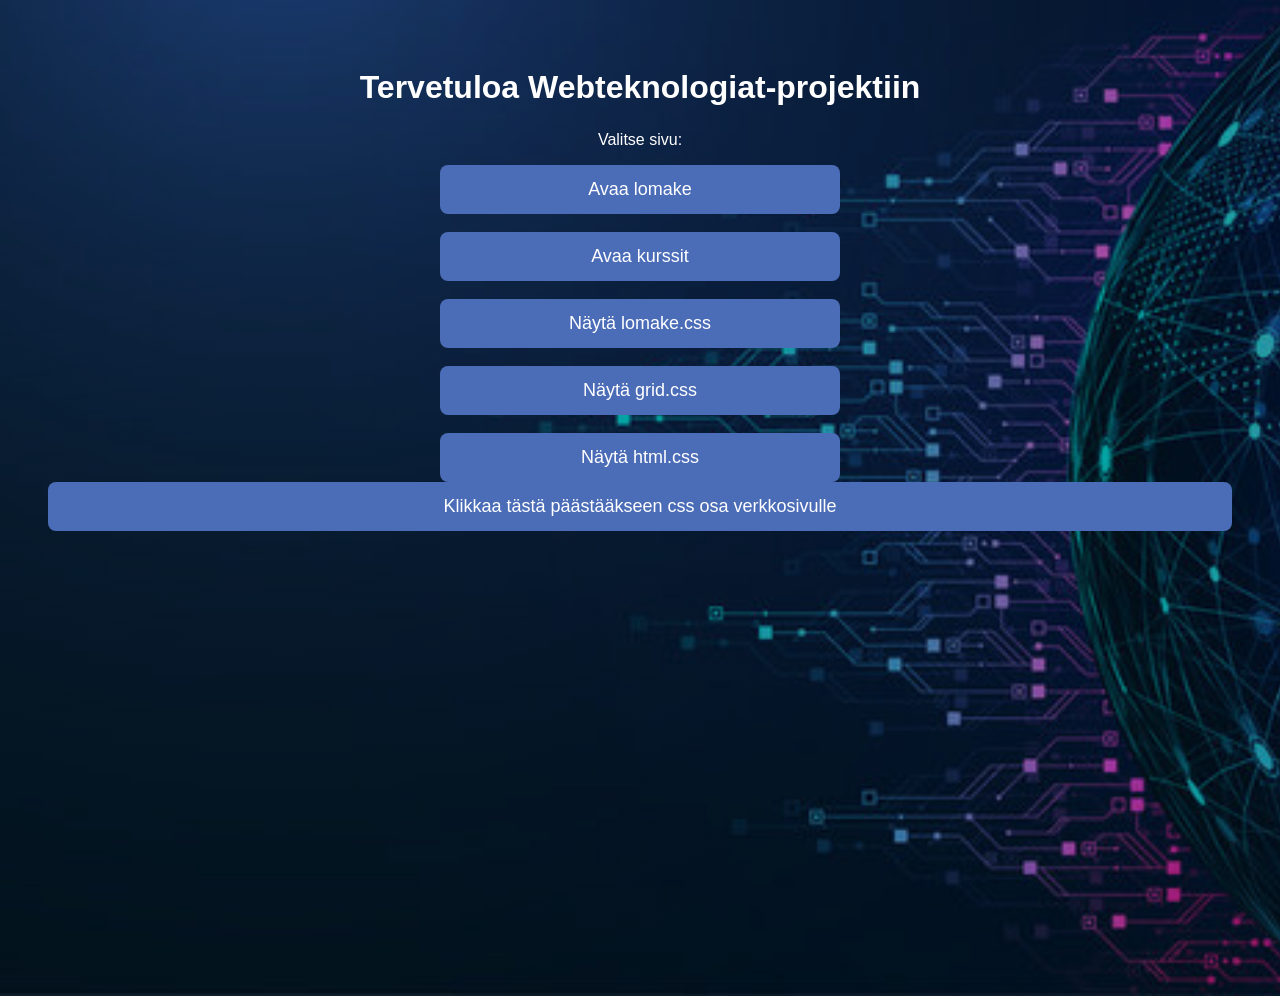
==== index.html @ 4867cc1c "Update index.html" ====
<!DOCTYPE html>
<html lang="fi">
<head>
    <meta charset="UTF-8">
    <title>Etusivu – Webteknologiat</title>

    <style>
        body {
            font-family: "Segoe UI", Arial, sans-serif;
            background:
            linear-gradient(rgba(0,0,0,0.35), rgba(0,0,0,0.35)),
            url("kuvat/maxresdefault.jpg");
            background-size: cover;
            background-repeat: no-repeat;
            background-position: center;
            min-height: 100vh;

            padding: 40px;
            text-align: center;
            color: #fff; /* parempi kontrasti tumman overlayn kanssa */
        }
        h1 { font-size: 32px; margin-bottom: 25px; }
        .links {
            display: flex;
            flex-direction: column;
            gap: 18px;
            max-width: 400px;
            margin: 0 auto;
        }
        a {
            background: #4b6cb7;
            color: white;
            padding: 14px 20px;
            text-decoration: none;
            border-radius: 8px;
            font-size: 18px;
            transition: 0.2s;
            display: block;
        }
        a:hover { background: #395493; }
    </style>
</head>

<body>

    <h1>Tervetuloa Webteknologiat-projektiin</h1>

    <p>Valitse sivu:</p>

    <div class="links">
        <a href="lomake.html">Avaa lomake</a>
        <a href="html.html">Avaa kurssit</a>
        
        <a href="css3/lomake.css">Näytä lomake.css</a>
        <a href="css3/grid.css">Näytä grid.css</a>
        <a href="css3/html.css">Näytä html.css</a>
    </div>

    <div class"links">
        <a href="bootstrap/index.html">Klikkaa tästä päästääkseen css osa verkkosivulle</a>
    </div>

</body>
</html>
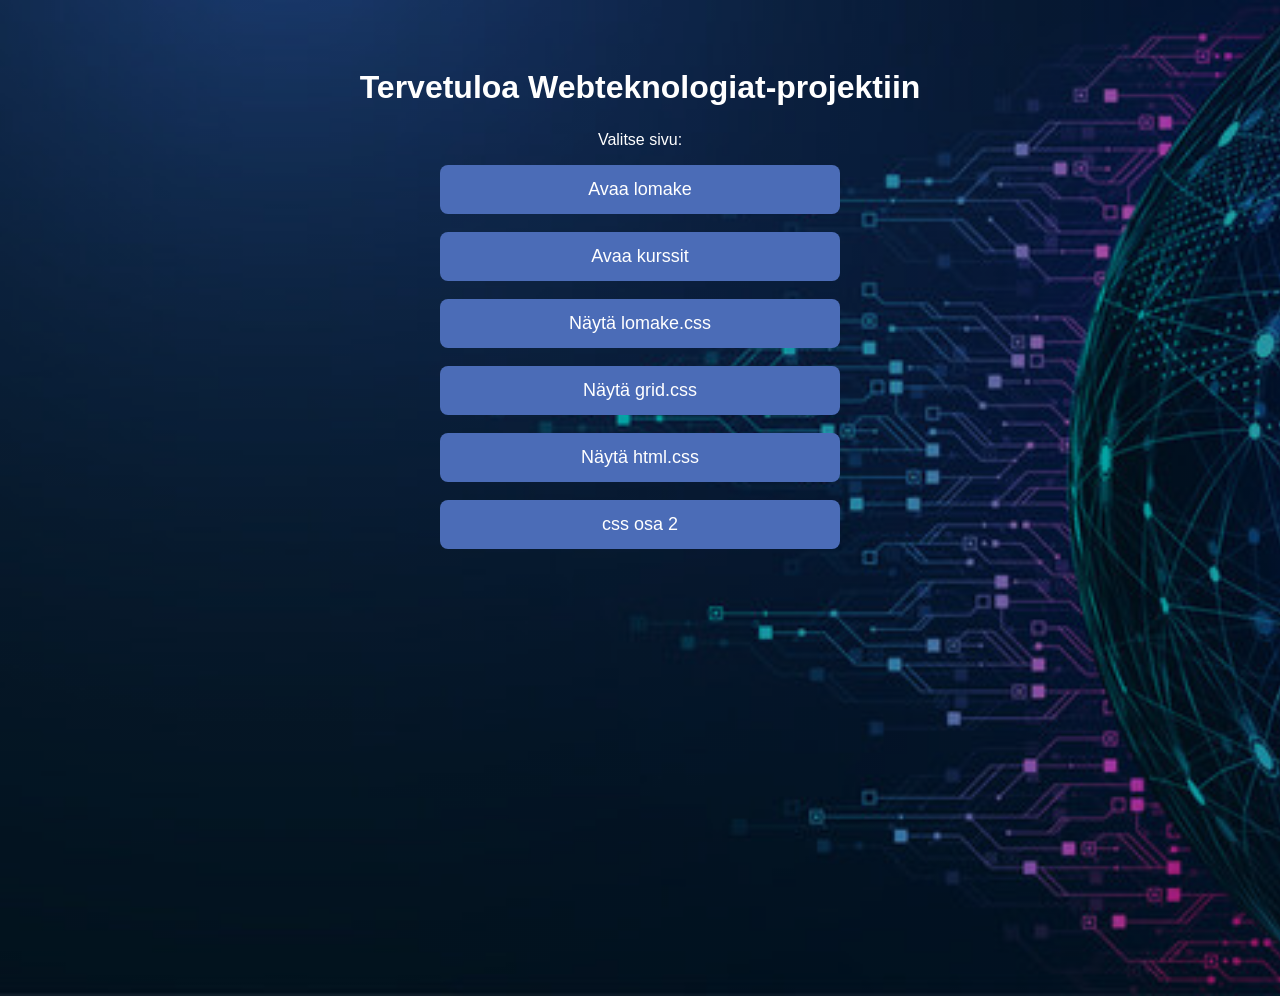
==== commit d5b178c0: "Remove bootstrap links from index.html Removed unnecessary links to bootstrap index and related text" ====
--- a/index.html
+++ b/index.html
@@ -54,11 +54,7 @@
         <a href="css3/lomake.css">Näytä lomake.css</a>
         <a href="css3/grid.css">Näytä grid.css</a>
         <a href="css3/html.css">Näytä html.css</a>
+        <a href="bootstrap/index.html">css osa 2</a>
     </div>
-
-    <div class"links">
-        <a href="bootstrap/index.html">Klikkaa tästä päästääkseen css osa verkkosivulle</a>
-    </div>
-
 </body>
 </html>
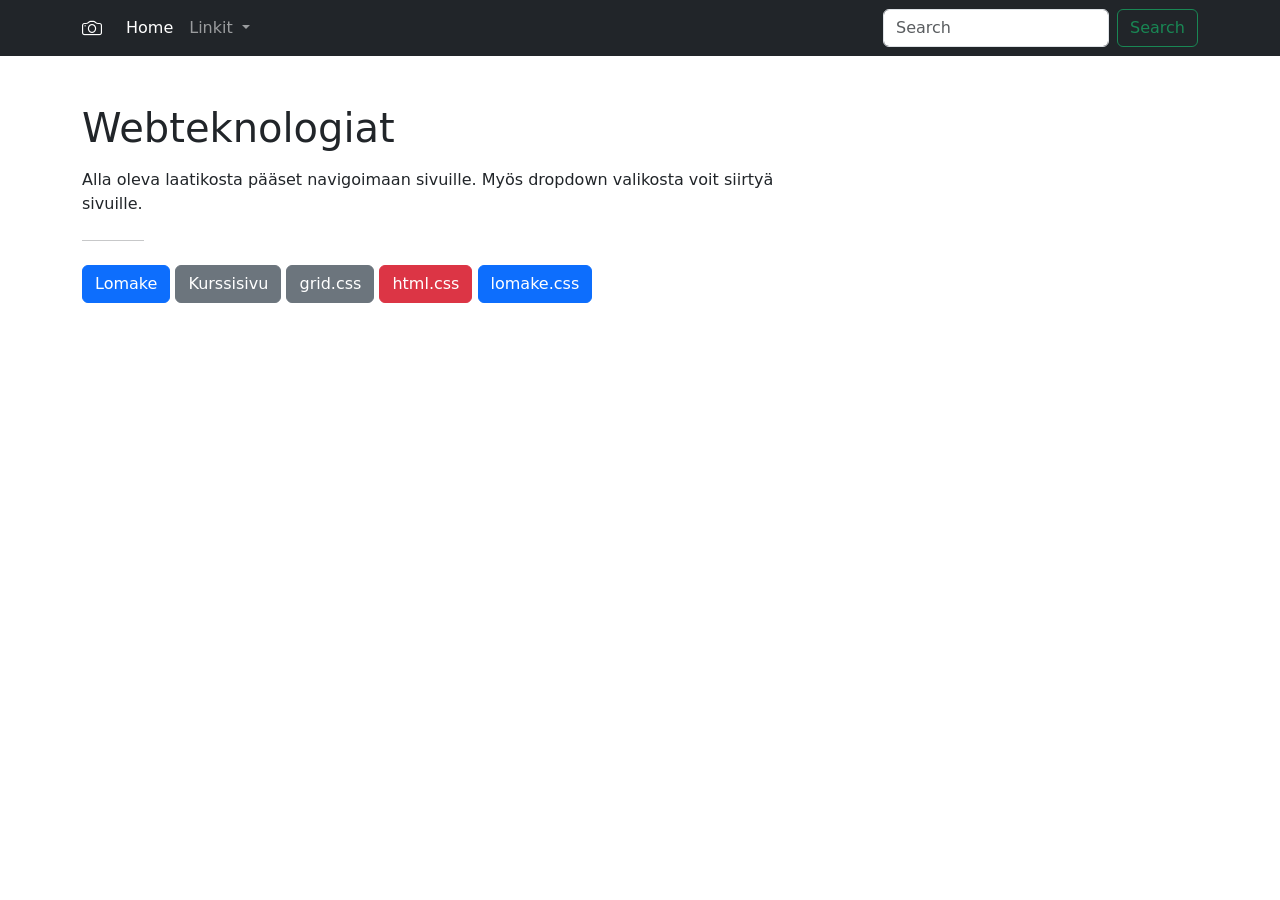
==== commit 4822367f: "Update index.html" ====
--- a/index.html
+++ b/index.html
@@ -1,60 +1,72 @@
-<!DOCTYPE html>
-<html lang="fi">
+<!doctype html>
+<html lang="en">
+
 <head>
-    <meta charset="UTF-8">
-    <title>Etusivu – Webteknologiat</title>
-
-    <style>
-        body {
-            font-family: "Segoe UI", Arial, sans-serif;
-            background:
-            linear-gradient(rgba(0,0,0,0.35), rgba(0,0,0,0.35)),
-            url("kuvat/maxresdefault.jpg");
-            background-size: cover;
-            background-repeat: no-repeat;
-            background-position: center;
-            min-height: 100vh;
-
-            padding: 40px;
-            text-align: center;
-            color: #fff; /* parempi kontrasti tumman overlayn kanssa */
-        }
-        h1 { font-size: 32px; margin-bottom: 25px; }
-        .links {
-            display: flex;
-            flex-direction: column;
-            gap: 18px;
-            max-width: 400px;
-            margin: 0 auto;
-        }
-        a {
-            background: #4b6cb7;
-            color: white;
-            padding: 14px 20px;
-            text-decoration: none;
-            border-radius: 8px;
-            font-size: 18px;
-            transition: 0.2s;
-            display: block;
-        }
-        a:hover { background: #395493; }
-    </style>
+    <meta charset="utf-8">
+    <meta name="viewport" content="width=device-width, initial-scale=1">
+    <title>Bootstrap demo</title>
+    <link href="https://cdn.jsdelivr.net/npm/bootstrap@5.3.8/dist/css/bootstrap.min.css" rel="stylesheet"
+        integrity="sha384-sRIl4kxILFvY47J16cr9ZwB07vP4J8+LH7qKQnuqkuIAvNWLzeN8tE5YBujZqJLB" crossorigin="anonymous">
+    <link rel="stylesheet" href="styles.css">
+    <link rel="stylesheet" href="https://cdn.jsdelivr.net/npm/bootstrap-icons@1.11.3/font/bootstrap-icons.css"
+        integrity="sha384-tViUnnbYAV00FLIhhi3v/dWt3Jxw4gZQcNoSCxCIFNJVCx7/D55/wXsrNIRANwdD" crossorigin="anonymous">
 </head>
 
 <body>
+    <nav class="navbar navbar-expand-lg navbar-dark bg-dark">
+        <div class="container">
+            <a class="navbar-brand" href="#"><i class="bi bi-camera"></i></a>
+            <button class="navbar-toggler" type="button" data-bs-toggle="collapse"
+                data-bs-target="#navbarSupportedContent" aria-controls="navbarSupportedContent" aria-expanded="false"
+                aria-label="Toggle navigation">
+                <span class="navbar-toggler-icon"></span>
+            </button>
+            <div class="collapse navbar-collapse" id="navbarSupportedContent">
+                <ul class="navbar-nav me-auto mb-2 mb-lg-0">
+                    <li class="nav-item">
+                        <a class="nav-link active" aria-current="page" href="#">Home</a>
+                    </li>
+                    <li class="nav-item dropdown">
+                        <a class="nav-link dropdown-toggle" href="#" id="navbarDropdown" role="button"
+                            data-bs-toggle="dropdown" aria-expanded="false">
+                            Linkit
+                        </a>
+                        <ul class="dropdown-menu" aria-labelledby="navbarDropdown">
+                            <li><a class="dropdown-item" href="lomake.html">Lomake</a></li>
+                            <li><a class="dropdown-item" href="html.html">Kurssisivut</a></li>
+                            <li>
+                                
+                        </ul>
+                    </li>
+                </ul>
+                <form class="d-flex" role="search">
+                    <input class="form-control me-2" type="search" placeholder="Search" aria-label="Search">
+                    <button class="btn btn-outline-success" type="submit">Search</button>
+                </form>
+            </div>
+        </div>
+    </nav>
 
-    <h1>Tervetuloa Webteknologiat-projektiin</h1>
+    <div class="container my-5">
+        <h1>Webteknologiat</h1>
+        <div class="col-lg-8 px-0">
+            <p class="fs-5"></p>
+            <p>Alla oleva laatikosta pääset navigoimaan sivuille. Myös dropdown valikosta voit siirtyä sivuille.</p>
 
-    <p>Valitse sivu:</p>
+            <hr class="col-1 my-4">
 
-    <div class="links">
-        <a href="lomake.html">Avaa lomake</a>
-        <a href="html.html">Avaa kurssit</a>
-        
-        <a href="css3/lomake.css">Näytä lomake.css</a>
-        <a href="css3/grid.css">Näytä grid.css</a>
-        <a href="css3/html.css">Näytä html.css</a>
-        <a href="bootstrap/index.html">css osa 2</a>
+            <a href="lomake.html" class="btn btn-primary">Lomake</a>
+            <a href="html.html" class="btn btn-secondary">Kurssisivu</a>
+            <a href="css3/grid.css" class="btn btn-secondary">grid.css</a>
+            <a href="css3/html.css" class="btn btn-danger">html.css</a>
+            <a href="css3/lomake.css" class="btn btn-primary">lomake.css</a>
+        </div>
     </div>
+
+    <script src="https://cdn.jsdelivr.net/npm/bootstrap@5.3.8/dist/js/bootstrap.bundle.min.js"
+        integrity="sha384-FKyoEForCGlyvwx9Hj09JcYn3nv7wiPVlz7YYwJrWVcXK/BmnVDxM+D2scQbITxI"
+        crossorigin="anonymous"></script>
+    <script src="main.js"></script>
 </body>
+
 </html>
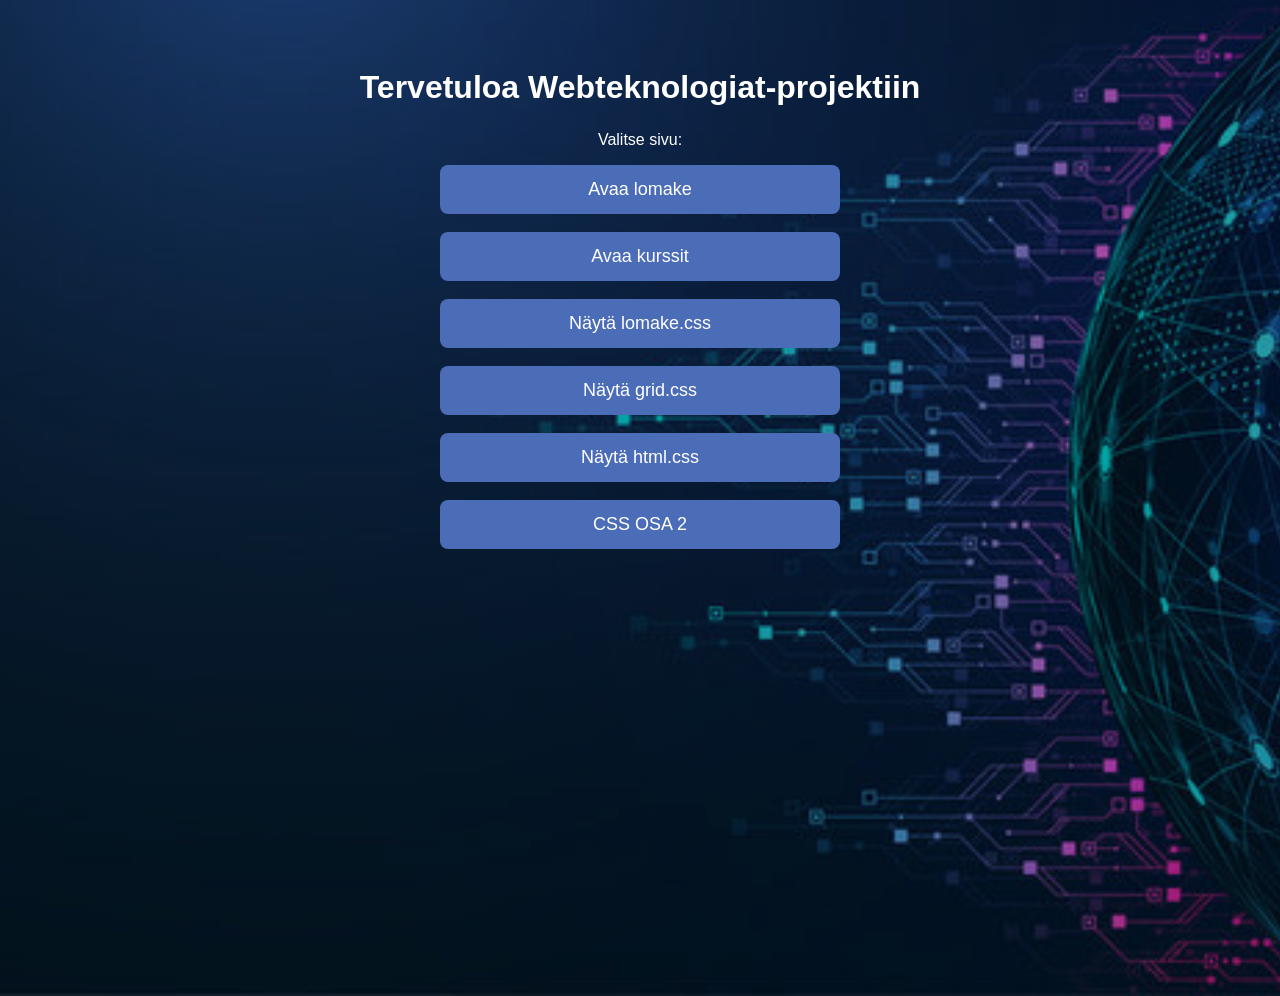
==== commit 0551eb77: "Update index.html" ====
--- a/index.html
+++ b/index.html
@@ -1,72 +1,71 @@
-<!doctype html>
-<html lang="en">
+<!DOCTYPE html>
+<html lang="fi">
 
 <head>
-    <meta charset="utf-8">
-    <meta name="viewport" content="width=device-width, initial-scale=1">
-    <title>Bootstrap demo</title>
-    <link href="https://cdn.jsdelivr.net/npm/bootstrap@5.3.8/dist/css/bootstrap.min.css" rel="stylesheet"
-        integrity="sha384-sRIl4kxILFvY47J16cr9ZwB07vP4J8+LH7qKQnuqkuIAvNWLzeN8tE5YBujZqJLB" crossorigin="anonymous">
-    <link rel="stylesheet" href="styles.css">
-    <link rel="stylesheet" href="https://cdn.jsdelivr.net/npm/bootstrap-icons@1.11.3/font/bootstrap-icons.css"
-        integrity="sha384-tViUnnbYAV00FLIhhi3v/dWt3Jxw4gZQcNoSCxCIFNJVCx7/D55/wXsrNIRANwdD" crossorigin="anonymous">
+    <meta charset="UTF-8">
+    <title>Etusivu – Webteknologiat</title>
+    <style>
+        body {
+            font-family: "Segoe UI", Arial, sans-serif;
+            background:
+                linear-gradient(rgba(0, 0, 0, 0.35), rgba(0, 0, 0, 0.35)),
+                url("kuvat/maxresdefault.jpg");
+            background-size: cover;
+            background-repeat: no-repeat;
+            background-position: center;
+            min-height: 100vh;
+
+            padding: 40px;
+            text-align: center;
+            color: #fff;
+            
+        }
+
+        h1 {
+            font-size: 32px;
+            margin-bottom: 25px;
+        }
+
+        .links {
+            display: flex;
+            flex-direction: column;
+            gap: 18px;
+            max-width: 400px;
+            margin: 0 auto;
+        }
+
+        a {
+            background: #4b6cb7;
+            color: white;
+            padding: 14px 20px;
+            text-decoration: none;
+            border-radius: 8px;
+            font-size: 18px;
+            transition: 0.2s;
+            display: block;
+        }
+
+        a:hover {
+            background: #395493;
+        }
+    </style>
 </head>
 
 <body>
-    <nav class="navbar navbar-expand-lg navbar-dark bg-dark">
-        <div class="container">
-            <a class="navbar-brand" href="#"><i class="bi bi-camera"></i></a>
-            <button class="navbar-toggler" type="button" data-bs-toggle="collapse"
-                data-bs-target="#navbarSupportedContent" aria-controls="navbarSupportedContent" aria-expanded="false"
-                aria-label="Toggle navigation">
-                <span class="navbar-toggler-icon"></span>
-            </button>
-            <div class="collapse navbar-collapse" id="navbarSupportedContent">
-                <ul class="navbar-nav me-auto mb-2 mb-lg-0">
-                    <li class="nav-item">
-                        <a class="nav-link active" aria-current="page" href="#">Home</a>
-                    </li>
-                    <li class="nav-item dropdown">
-                        <a class="nav-link dropdown-toggle" href="#" id="navbarDropdown" role="button"
-                            data-bs-toggle="dropdown" aria-expanded="false">
-                            Linkit
-                        </a>
-                        <ul class="dropdown-menu" aria-labelledby="navbarDropdown">
-                            <li><a class="dropdown-item" href="lomake.html">Lomake</a></li>
-                            <li><a class="dropdown-item" href="html.html">Kurssisivut</a></li>
-                            <li>
-                                
-                        </ul>
-                    </li>
-                </ul>
-                <form class="d-flex" role="search">
-                    <input class="form-control me-2" type="search" placeholder="Search" aria-label="Search">
-                    <button class="btn btn-outline-success" type="submit">Search</button>
-                </form>
-            </div>
-        </div>
-    </nav>
 
-    <div class="container my-5">
-        <h1>Webteknologiat</h1>
-        <div class="col-lg-8 px-0">
-            <p class="fs-5"></p>
-            <p>Alla oleva laatikosta pääset navigoimaan sivuille. Myös dropdown valikosta voit siirtyä sivuille.</p>
+    <h1>Tervetuloa Webteknologiat-projektiin</h1>
 
-            <hr class="col-1 my-4">
+    <p>Valitse sivu:</p>
 
-            <a href="lomake.html" class="btn btn-primary">Lomake</a>
-            <a href="html.html" class="btn btn-secondary">Kurssisivu</a>
-            <a href="css3/grid.css" class="btn btn-secondary">grid.css</a>
-            <a href="css3/html.css" class="btn btn-danger">html.css</a>
-            <a href="css3/lomake.css" class="btn btn-primary">lomake.css</a>
-        </div>
+    <div class="links">
+        <a href="lomake.html">Avaa lomake</a>
+        <a href="html.html">Avaa kurssit</a>
+        <a href="css3/lomake.css">Näytä lomake.css</a>
+        <a href="css3/grid.css">Näytä grid.css</a>
+        <a href="css3/html.css">Näytä html.css</a>
+        <a href="bootsrap/index.html">CSS OSA 2</a>
     </div>
 
-    <script src="https://cdn.jsdelivr.net/npm/bootstrap@5.3.8/dist/js/bootstrap.bundle.min.js"
-        integrity="sha384-FKyoEForCGlyvwx9Hj09JcYn3nv7wiPVlz7YYwJrWVcXK/BmnVDxM+D2scQbITxI"
-        crossorigin="anonymous"></script>
-    <script src="main.js"></script>
 </body>
 
 </html>
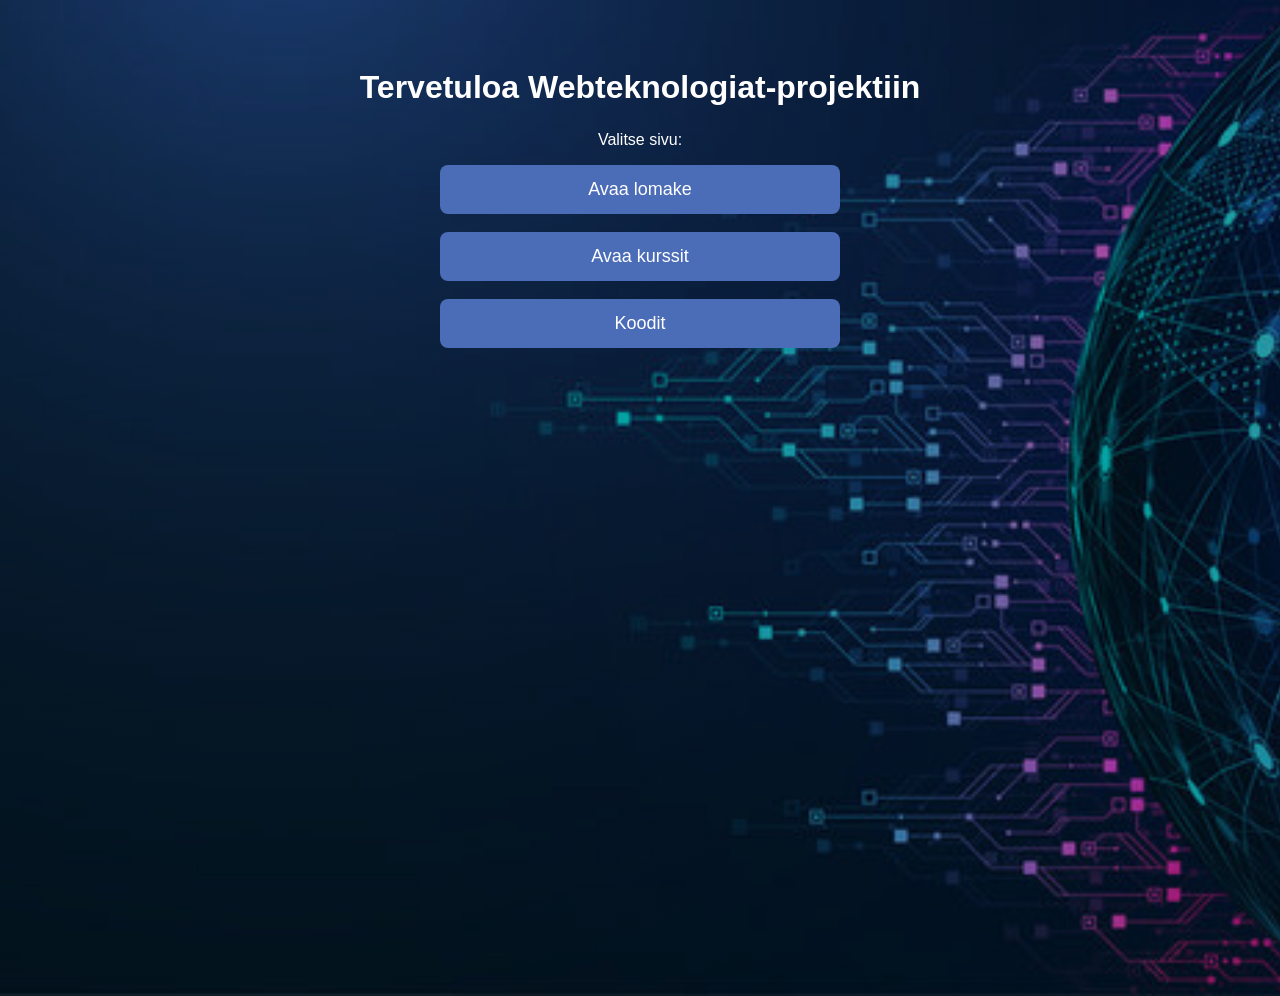
==== commit e3f6213a: "Update index.html" ====
--- a/index.html
+++ b/index.html
@@ -60,10 +60,7 @@
     <div class="links">
         <a href="lomake.html">Avaa lomake</a>
         <a href="html.html">Avaa kurssit</a>
-        <a href="css3/lomake.css">Näytä lomake.css</a>
-        <a href="css3/grid.css">Näytä grid.css</a>
-        <a href="css3/html.css">Näytä html.css</a>
-        <a href="bootsrap/index.html">CSS OSA 2</a>
+        <a href="koodi.html">Koodit</a>
     </div>
 
 </body>
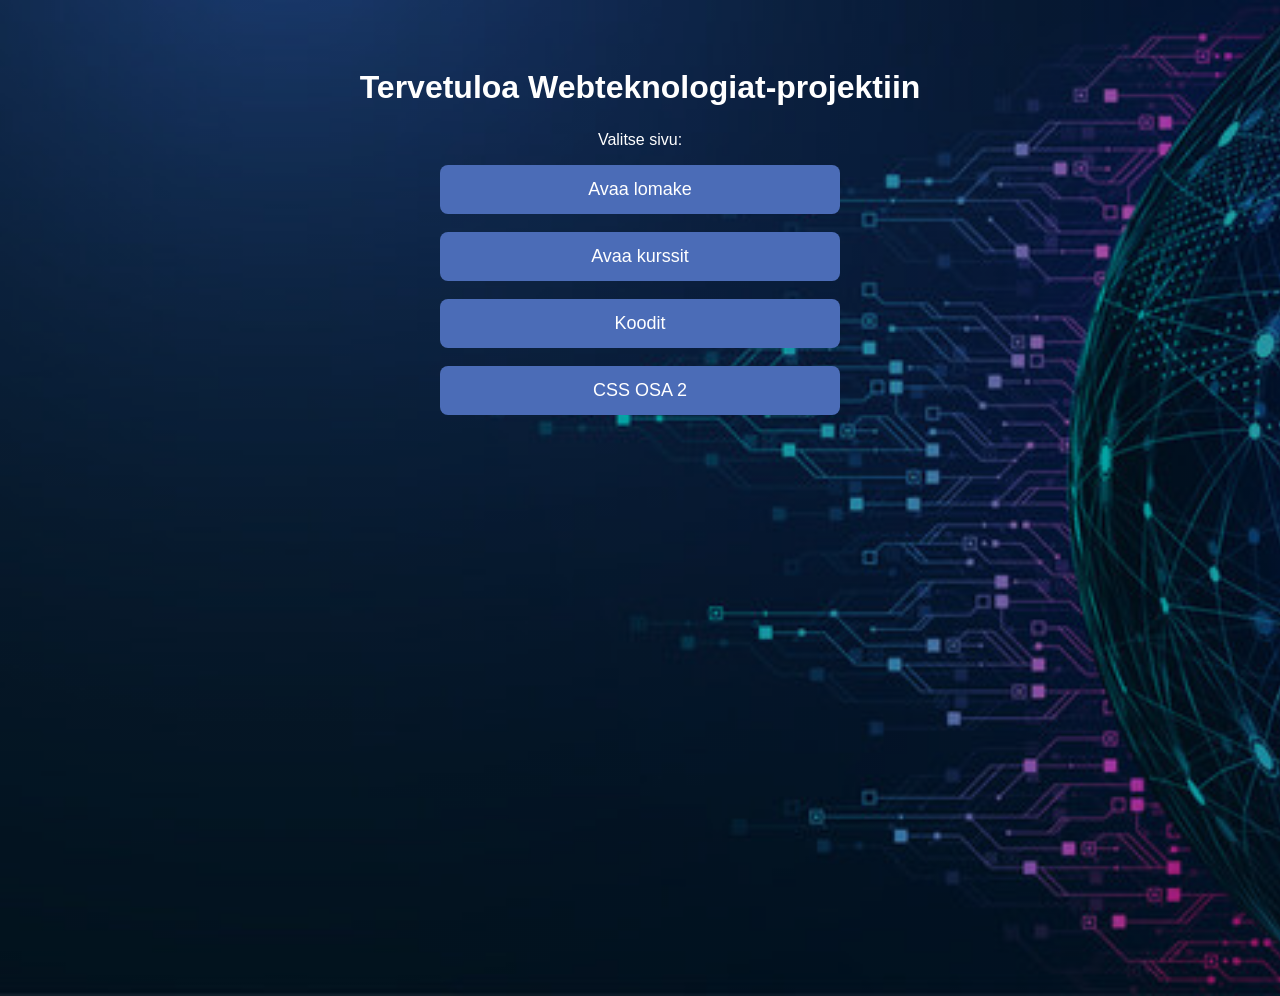
==== commit f18843f5: "Add link to CSS OSA 2 in index.html" ====
--- a/index.html
+++ b/index.html
@@ -61,6 +61,7 @@
         <a href="lomake.html">Avaa lomake</a>
         <a href="html.html">Avaa kurssit</a>
         <a href="koodi.html">Koodit</a>
+        <a href="bootsrap/index.html">CSS OSA 2</a>
     </div>
 
 </body>
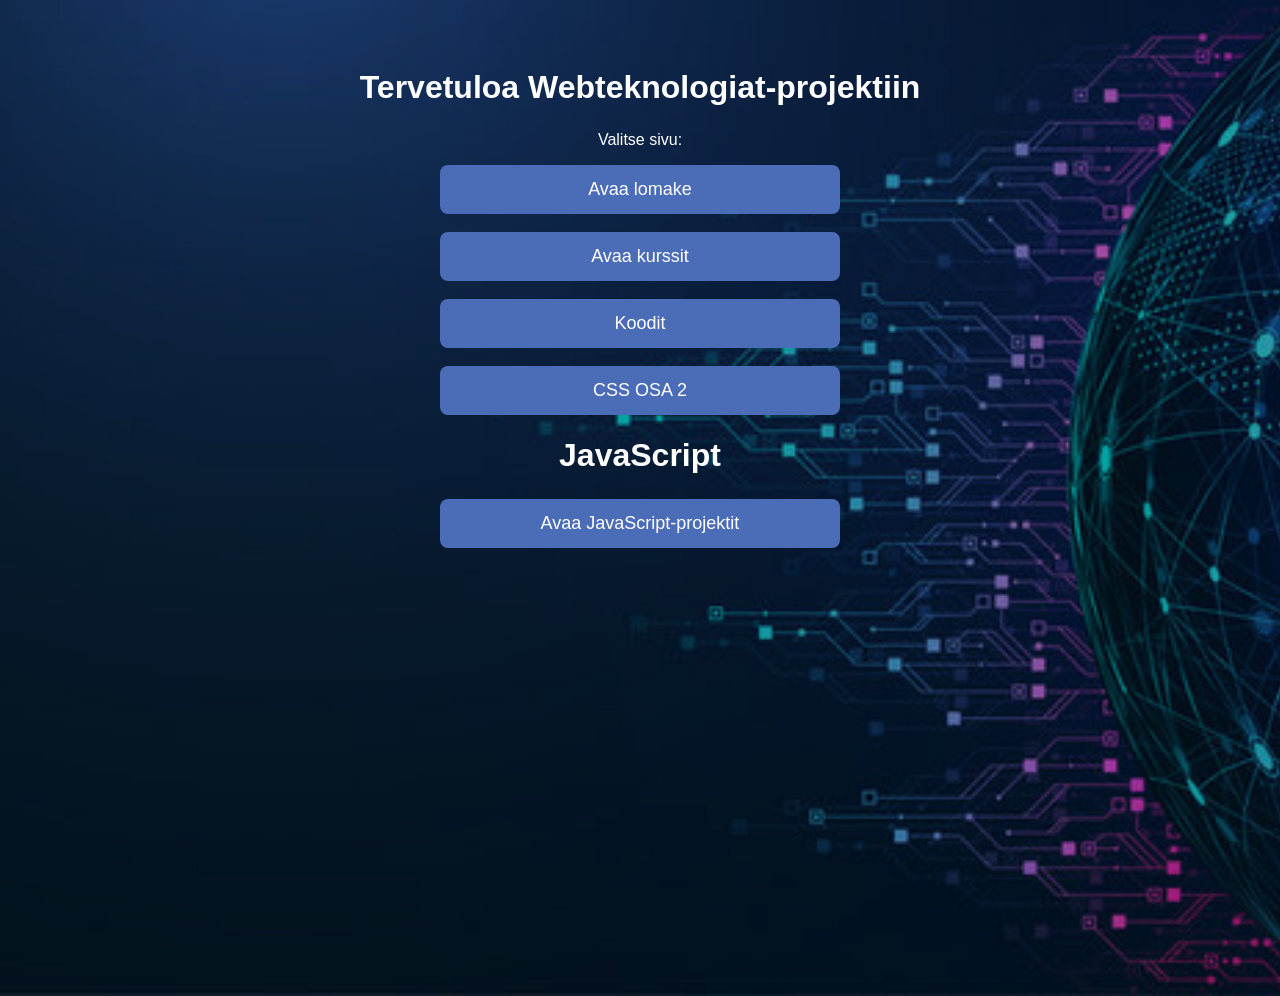
==== commit b376a883: "Update index.html" ====
--- a/index.html
+++ b/index.html
@@ -63,6 +63,12 @@
         <a href="koodi.html">Koodit</a>
         <a href="bootsrap/index.html">CSS OSA 2</a>
     </div>
+    <h1>JavaScript</h1>
+
+    <div class="links">
+    <a href="Javascript/index.html">Avaa JavaScript-projektit</a>
+    </div>
+
 
 </body>
 
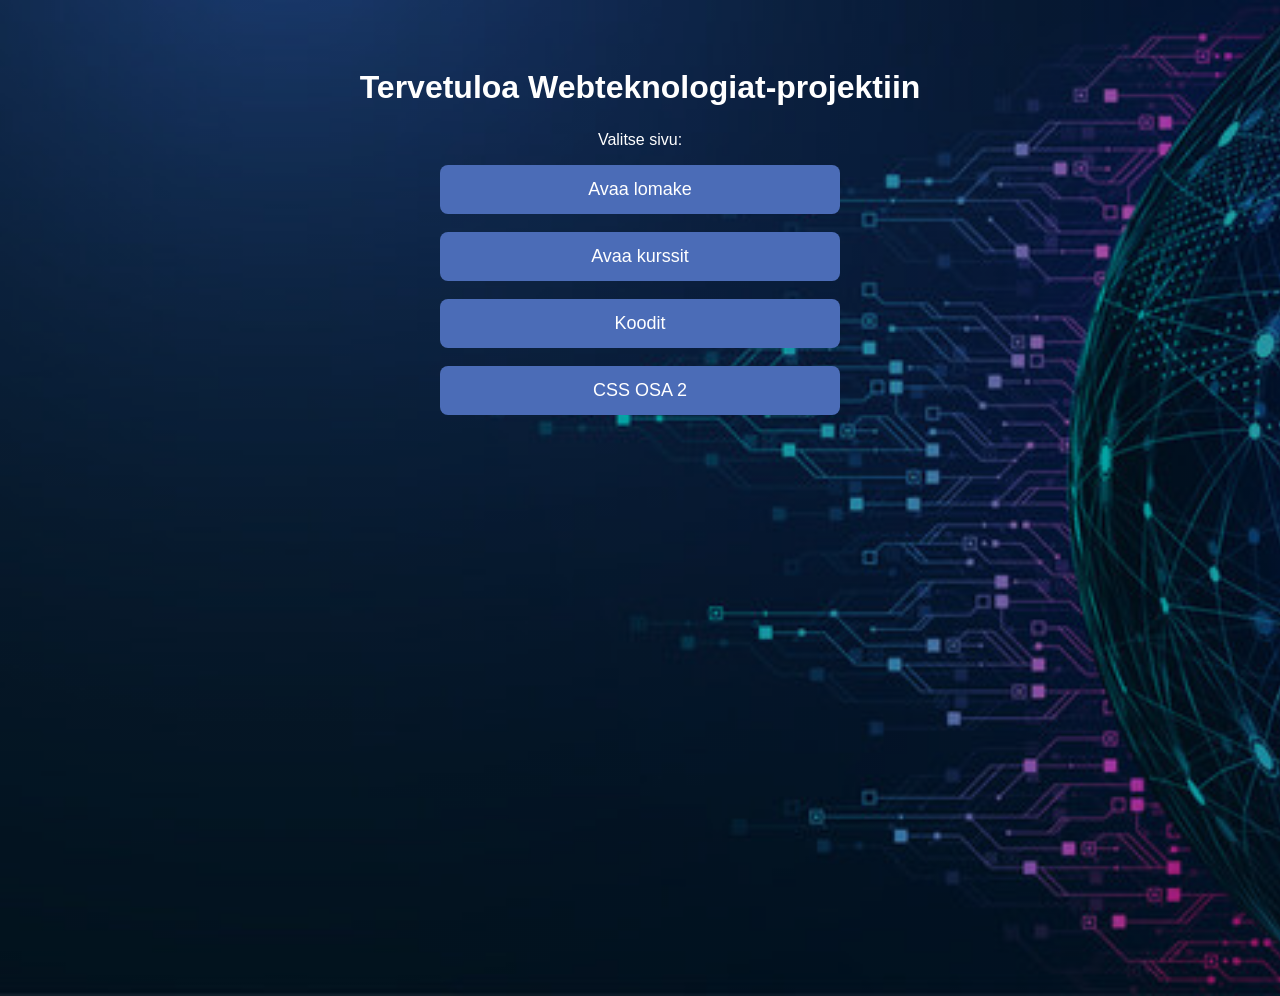
==== commit 1ff9fdf9: "Remove JavaScript section from index.html, couldnt upload javascript files Removed JavaScript sectio" ====
--- a/index.html
+++ b/index.html
@@ -63,13 +63,7 @@
         <a href="koodi.html">Koodit</a>
         <a href="bootsrap/index.html">CSS OSA 2</a>
     </div>
-    <h1>JavaScript</h1>
-
-    <div class="links">
-    <a href="Javascript/index.html">Avaa JavaScript-projektit</a>
-    </div>
-
-
+    
 </body>
 
 </html>
